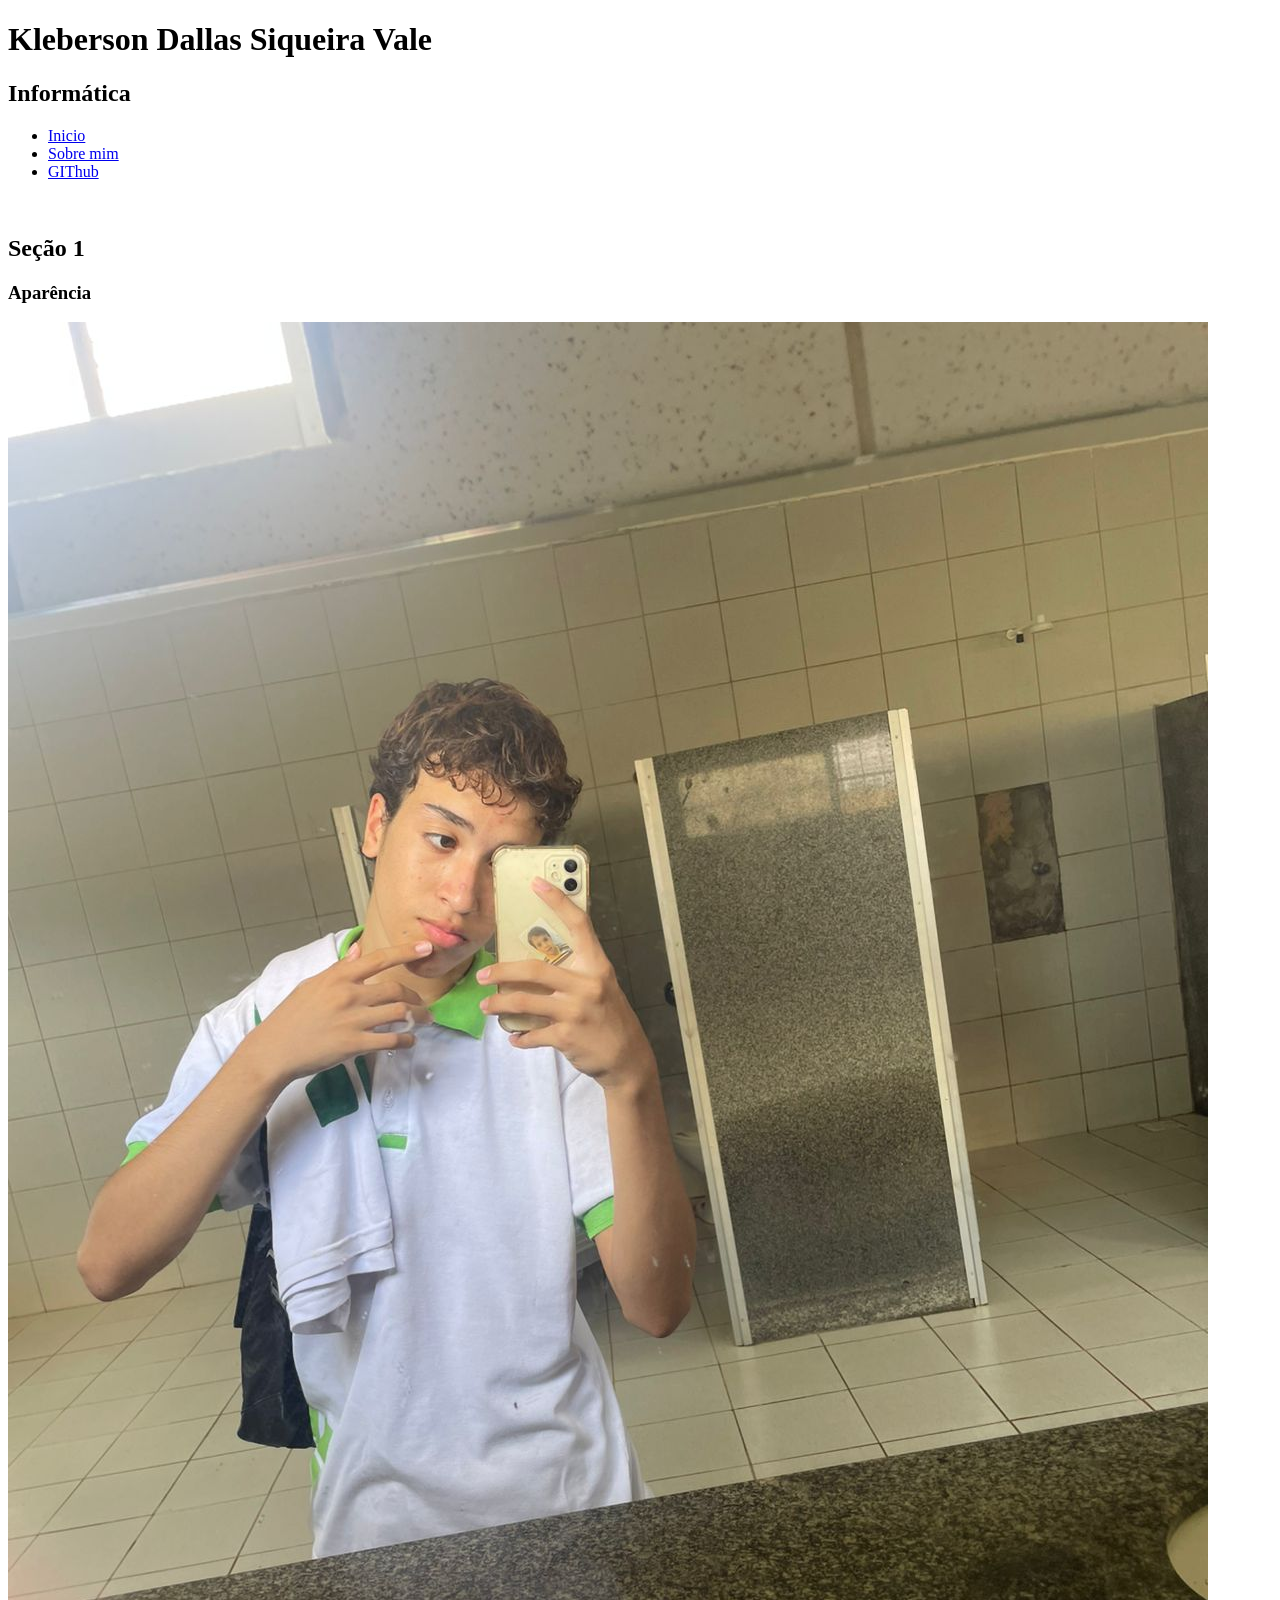
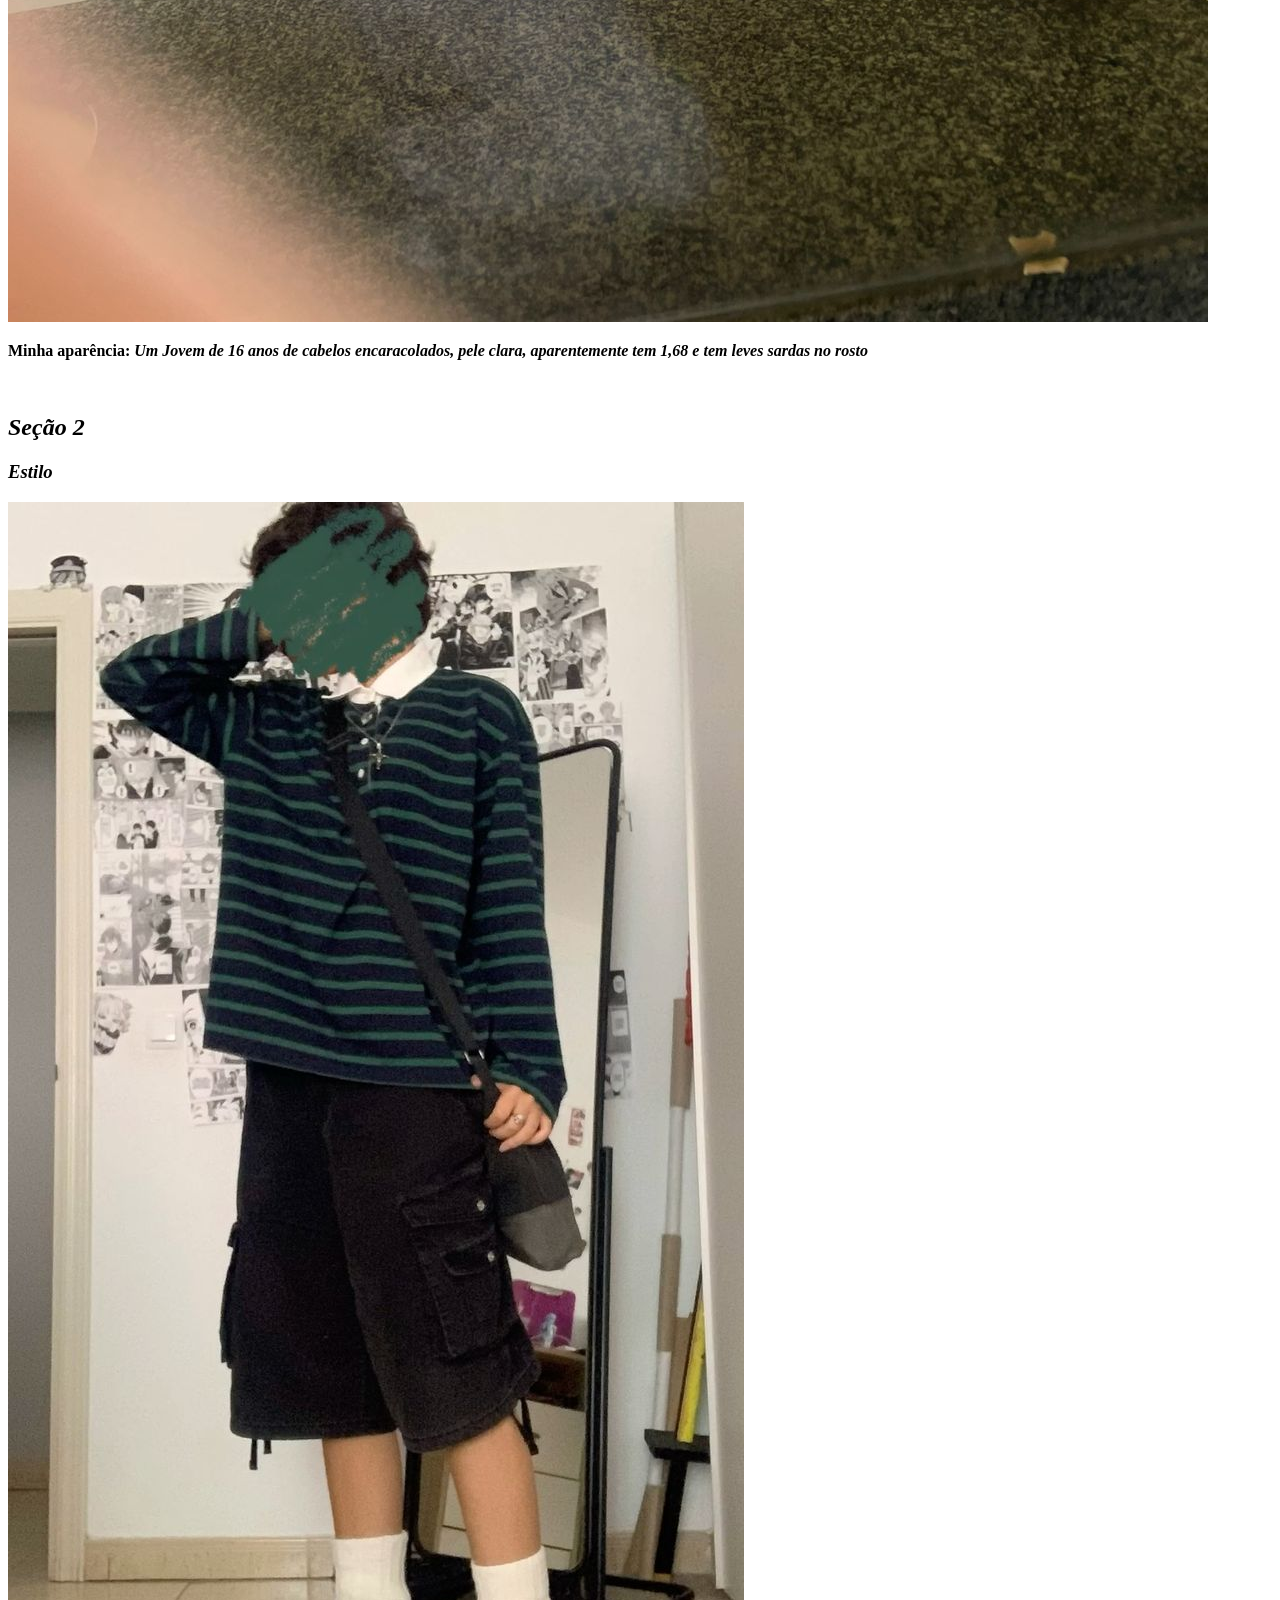
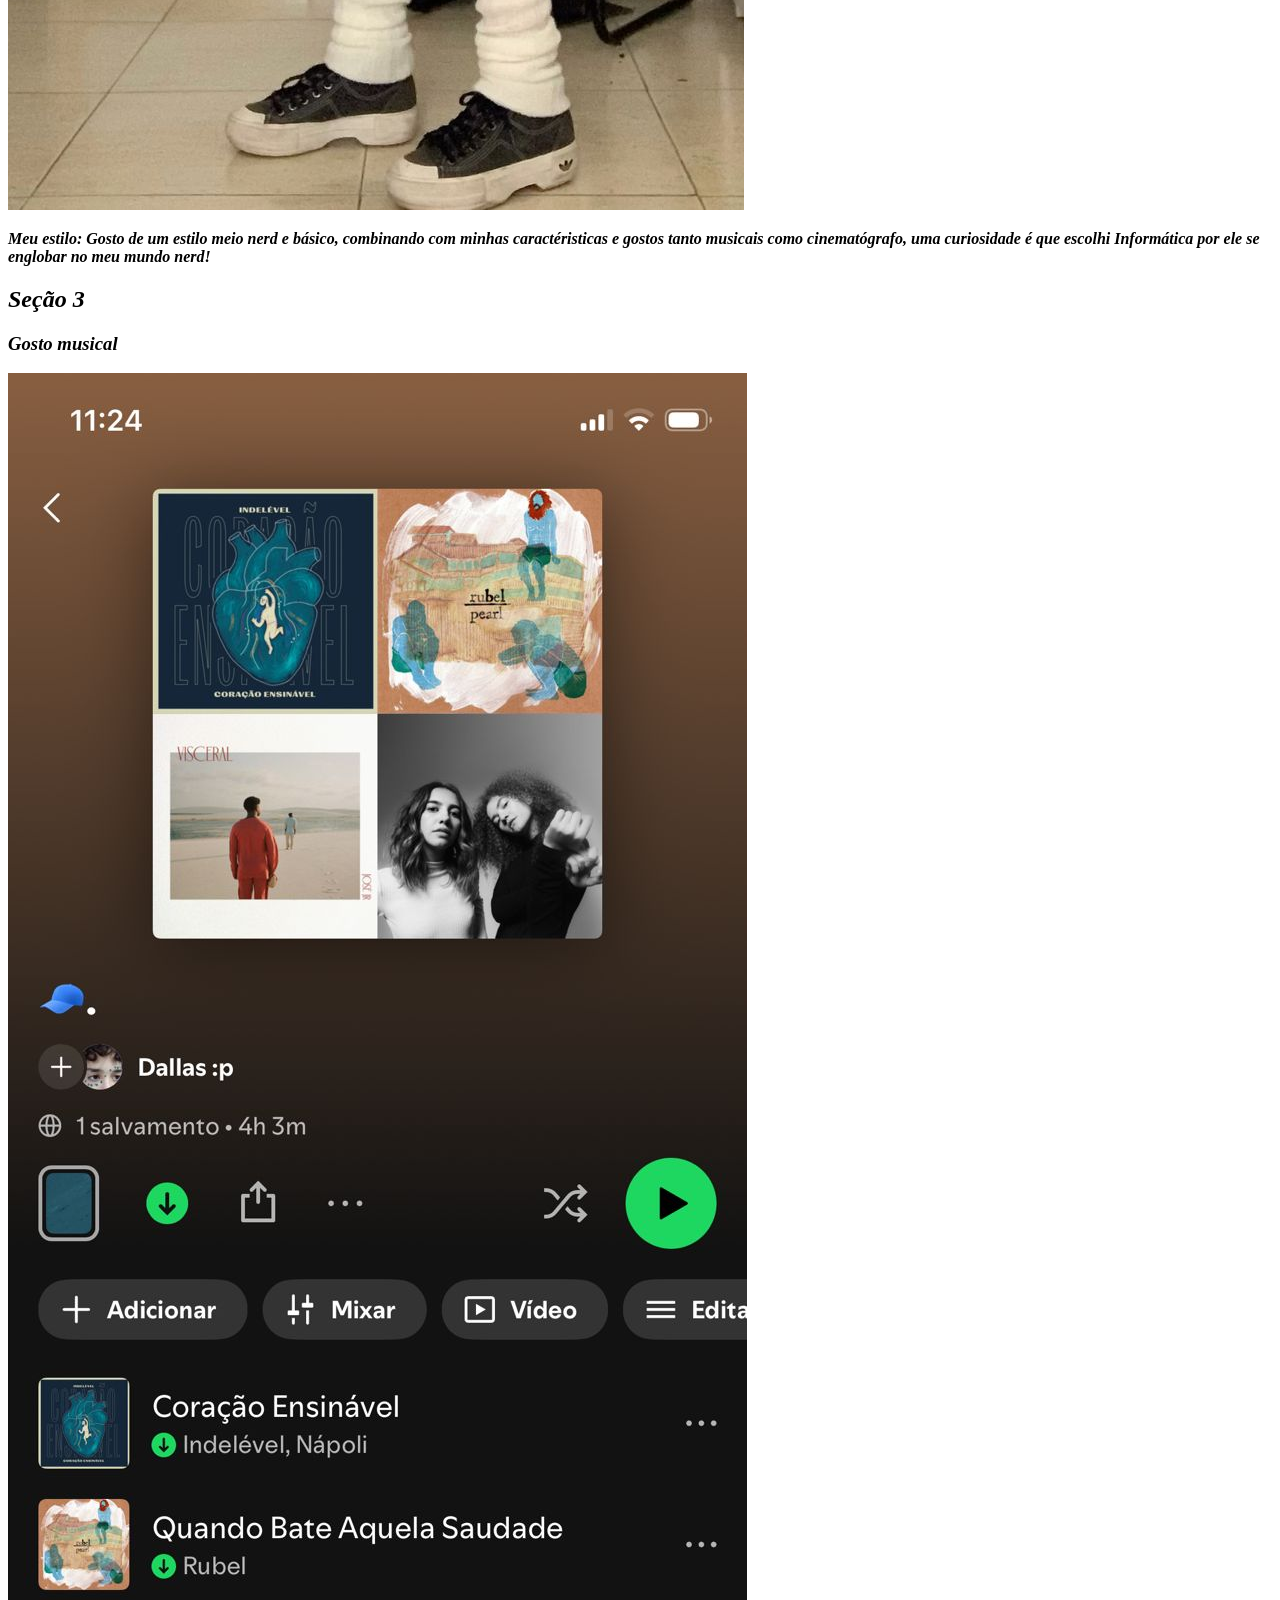
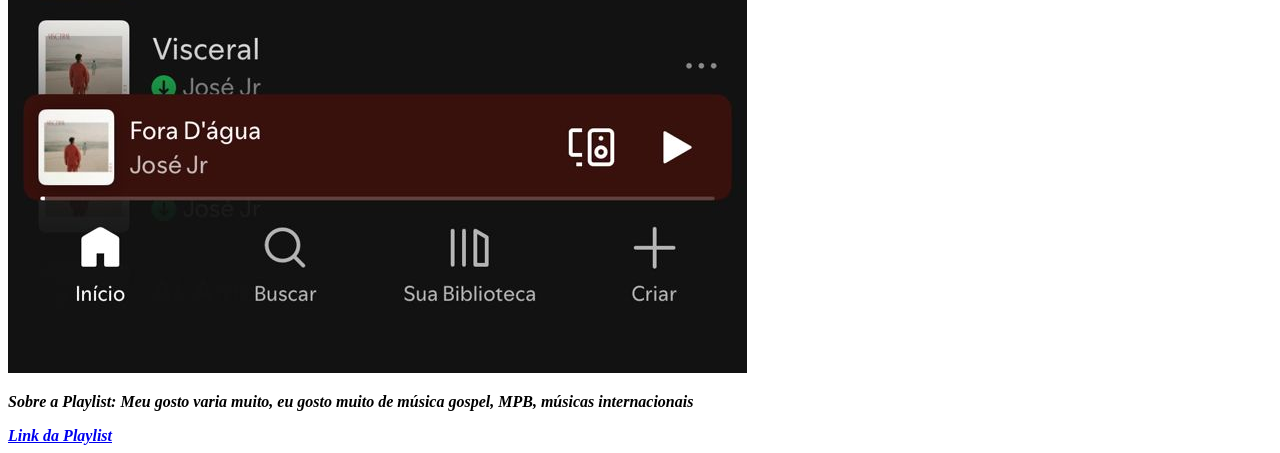
==== desafio1.html @ 394ef0db "Desafio" ====
<!DOCTYPE html>
<html lang="pt-br">
<head>
    <meta charset="UTF-8">
    <meta name="viewport" content="width=device-width, initial-scale=1.0">
    <title>Desafio</title>
</head>
<body>
    <header>
        <h1>Kleberson Dallas Siqueira Vale</h1>
        <h2>Informática</h2>
    <nav>
        <ul>
            <li>
                 <a href="#">Inicio</a>
            </li>
            <li>
                <a href="sobre.html">Sobre mim</a>
            </li>
            <li>
                 <a href="https://github.com/idallasx/Aw-by-dallas" target="_blank"
              >GIThub</a>
            </li>
        </ul>
    </nav>
    </header>
    <br>
    
    <main>
        <section>
            <h2>Seção 1</h2>
            <h3>Aparência</h3>
            <img src="assets/imgs/dallas.jpeg" alt="Minha Aparência real">
            <p><strong>Minha aparência:<strong> <em>Um Jovem de 16 anos de cabelos encaracolados, pele clara, aparentemente tem 1,68 e tem leves sardas no rosto<em></p>
        </section>
<br>
        <section>
            <h2>Seção 2</h2>
            <h3>Estilo</h3>
            <img src="assets/estilo.jpg" alt="Estilo Nerd">
            <p><strong> Meu estilo:<strong> <em>Gosto de um estilo meio nerd e básico, combinando com minhas caractéristicas e gostos tanto musicais como cinematógrafo, uma curiosidade é que escolhi Informática por ele se englobar no meu mundo nerd!</em></p>
        </section>

        <section>
            <h2> Seção 3</h2>
            <h3>Gosto musical</h3>
            <img src="assets/WhatsApp Image 2026-05-20 at 11.24.20.jpeg" alt="Playlist do Spotify">
            <p><em>Sobre a Playlist: Meu gosto varia muito, eu gosto muito de música gospel, MPB, músicas internacionais </em></p>
            <nav> 
                <a href="https://open.spotify.com/playlist/6xL41j34WmkWVEf6mgVivh?si=styfaFKDS6eUif9lzTONDg">  Link da Playlist</a>
            </nav>
        </section>
    </main>
</body>
</html>
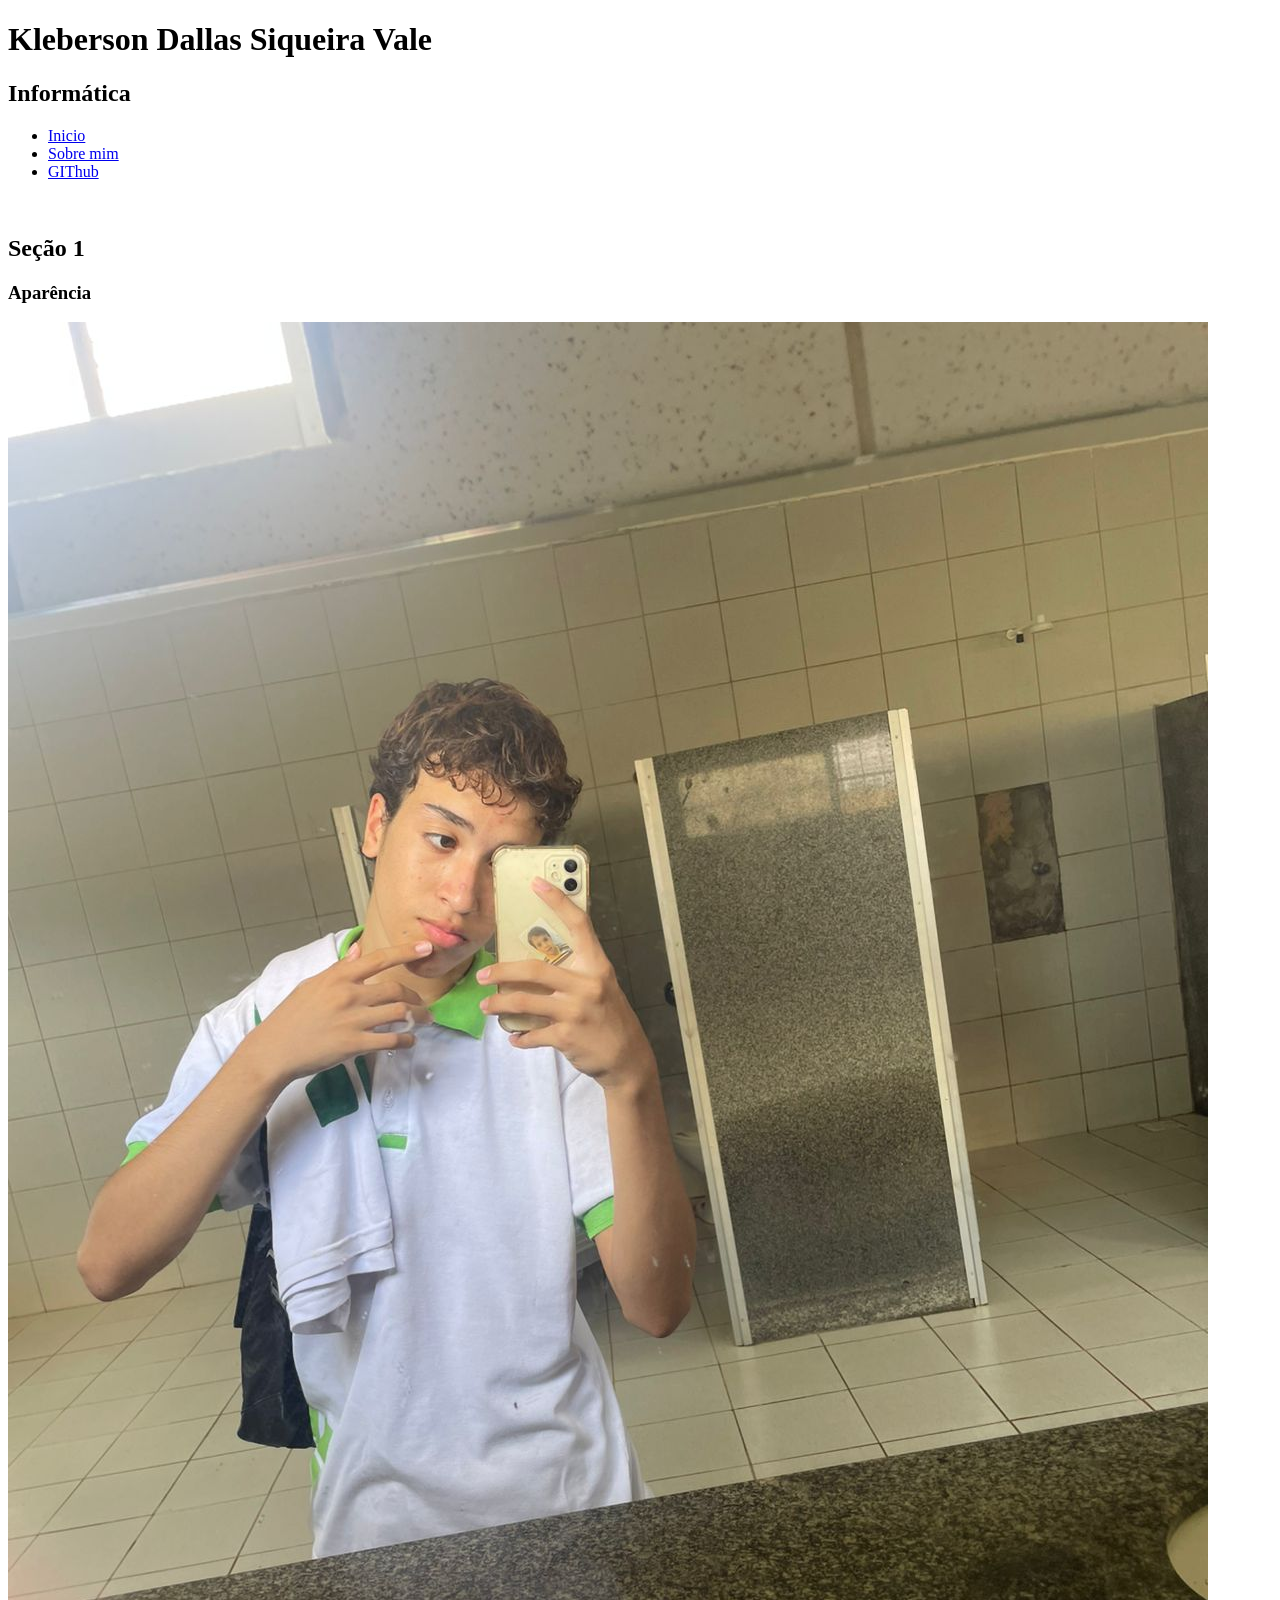
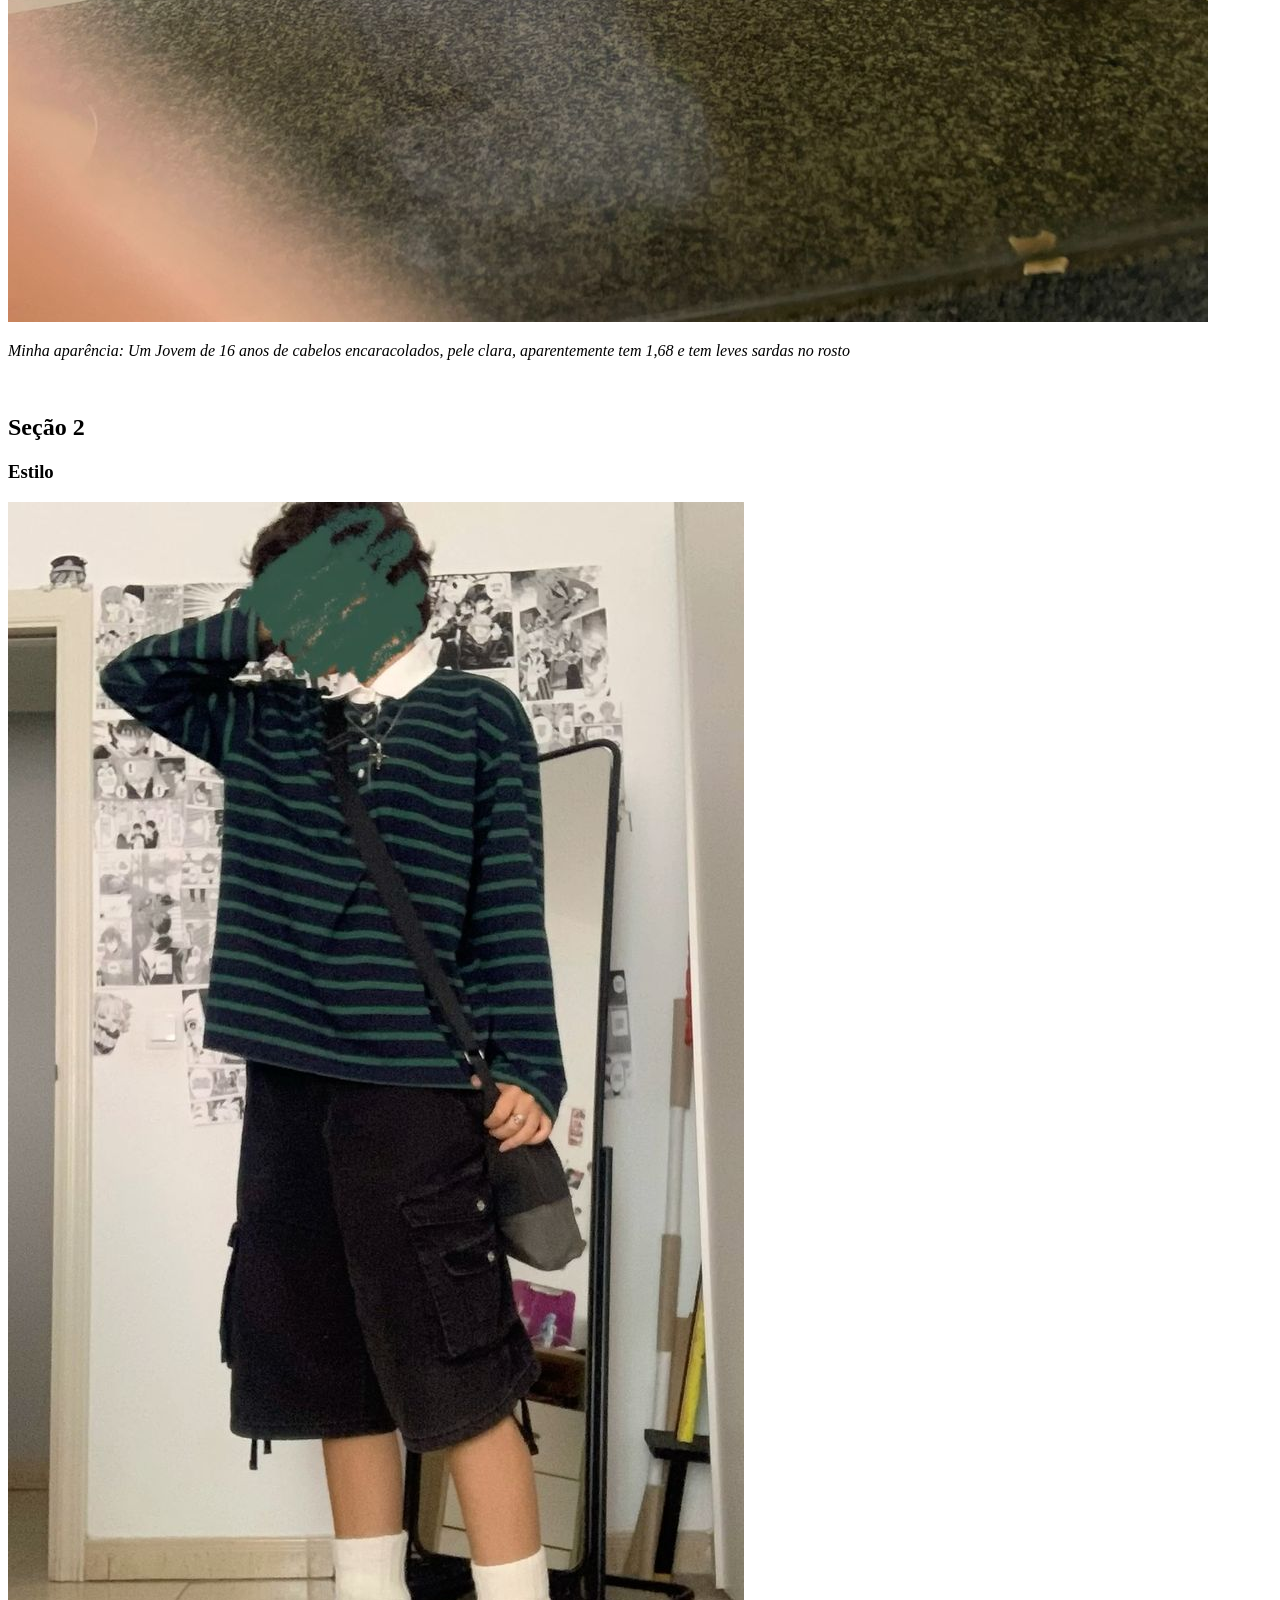
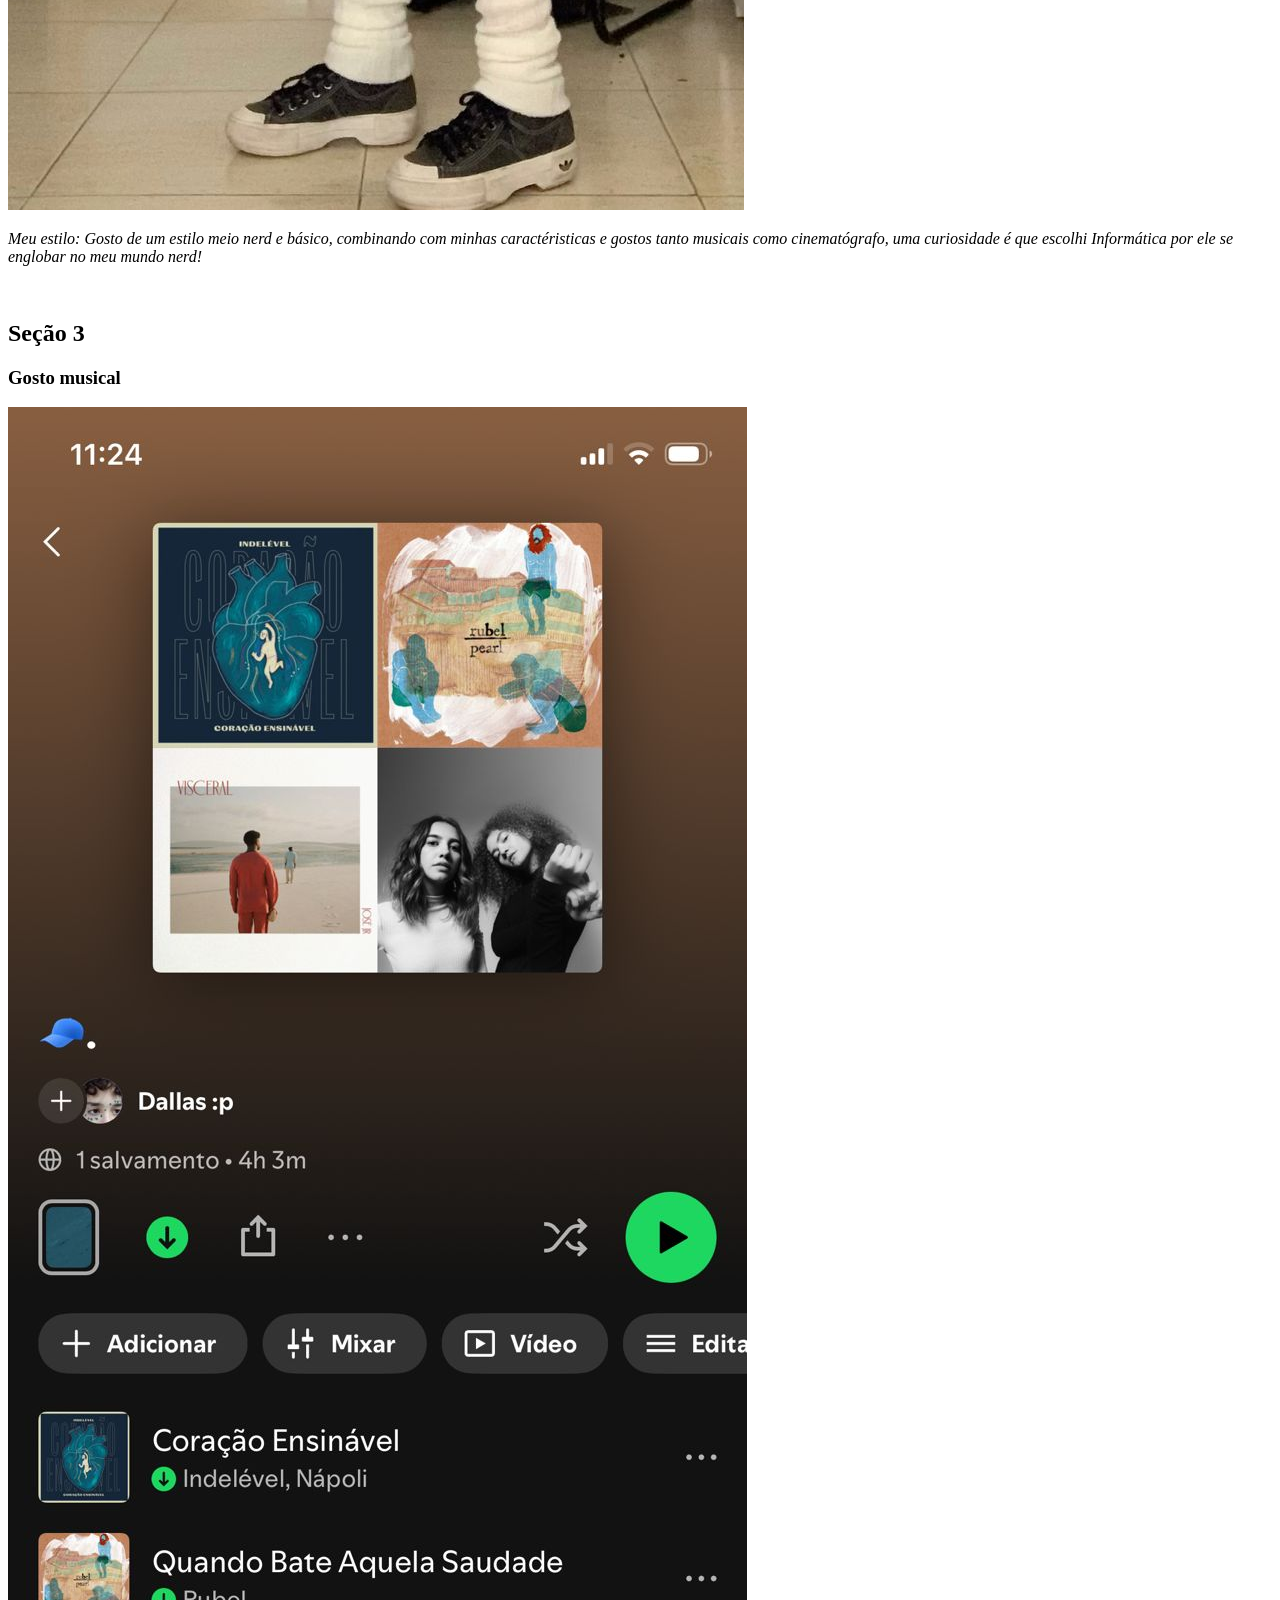
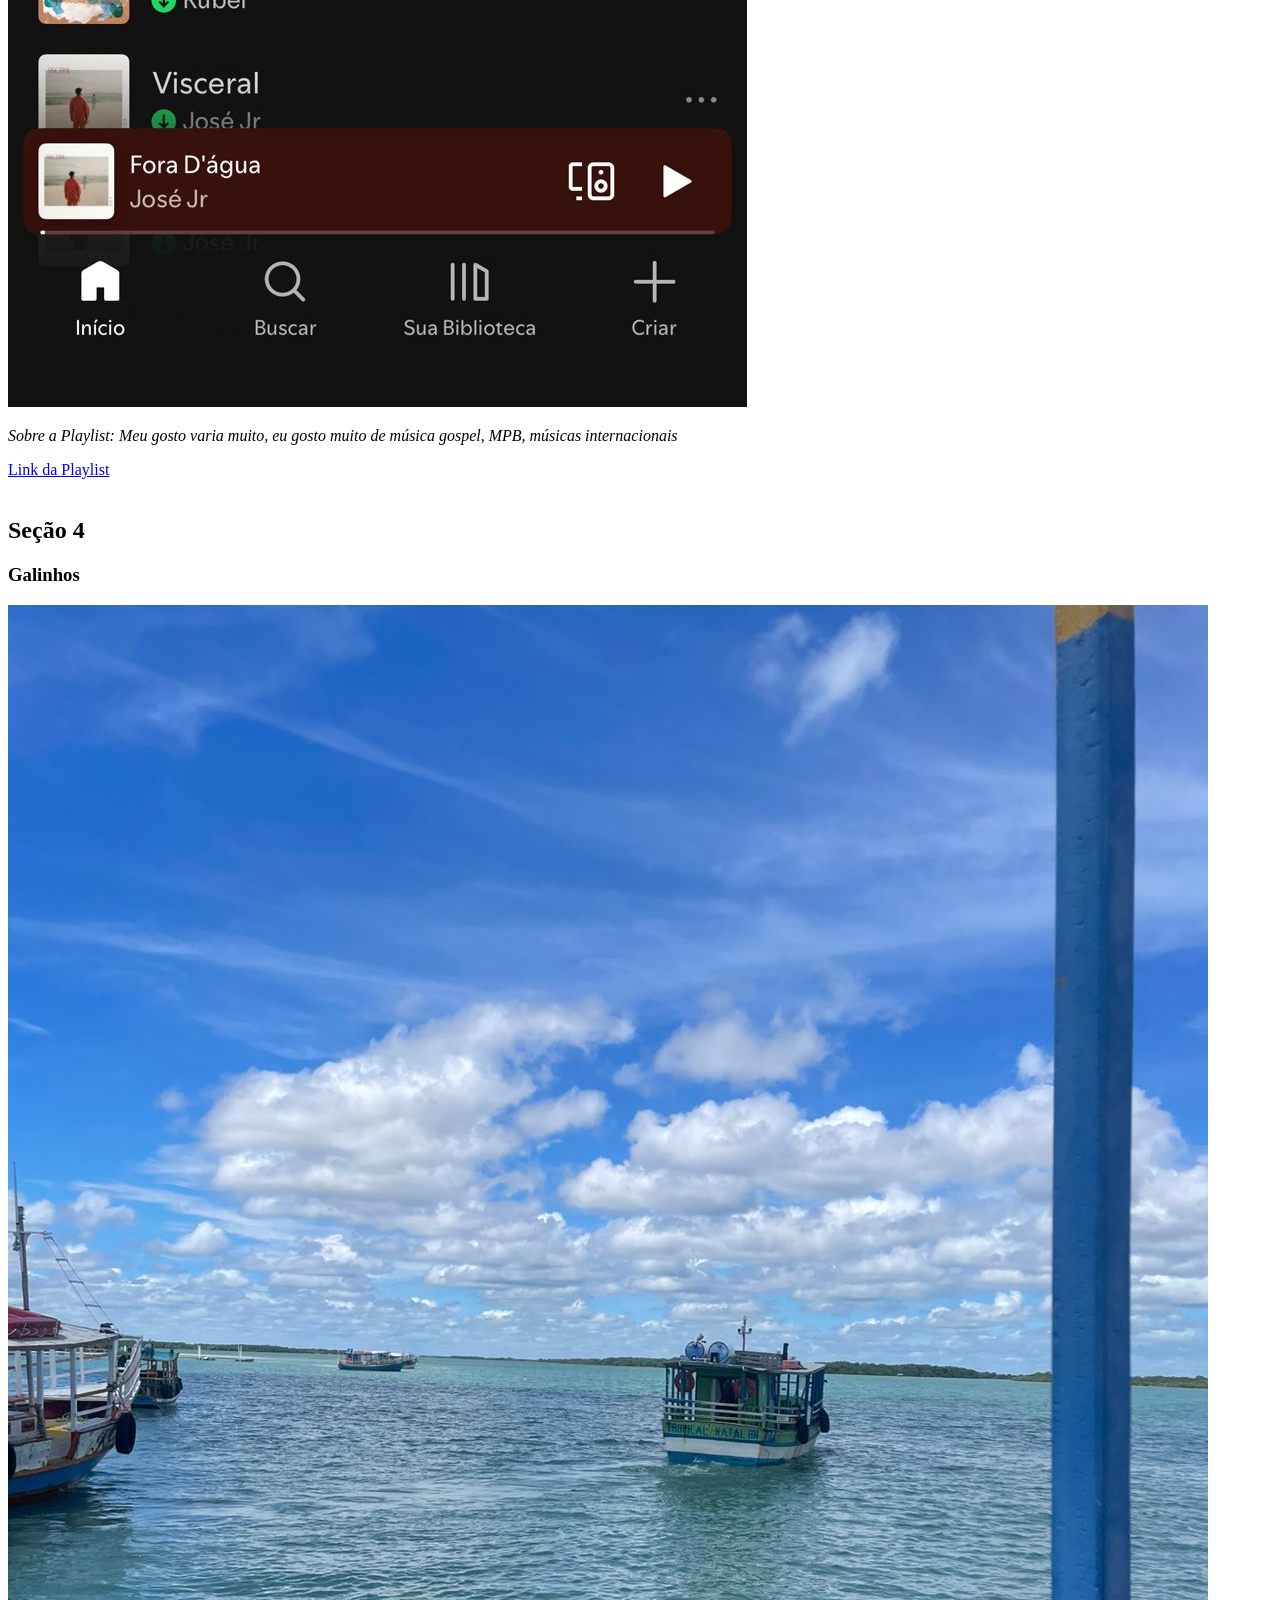
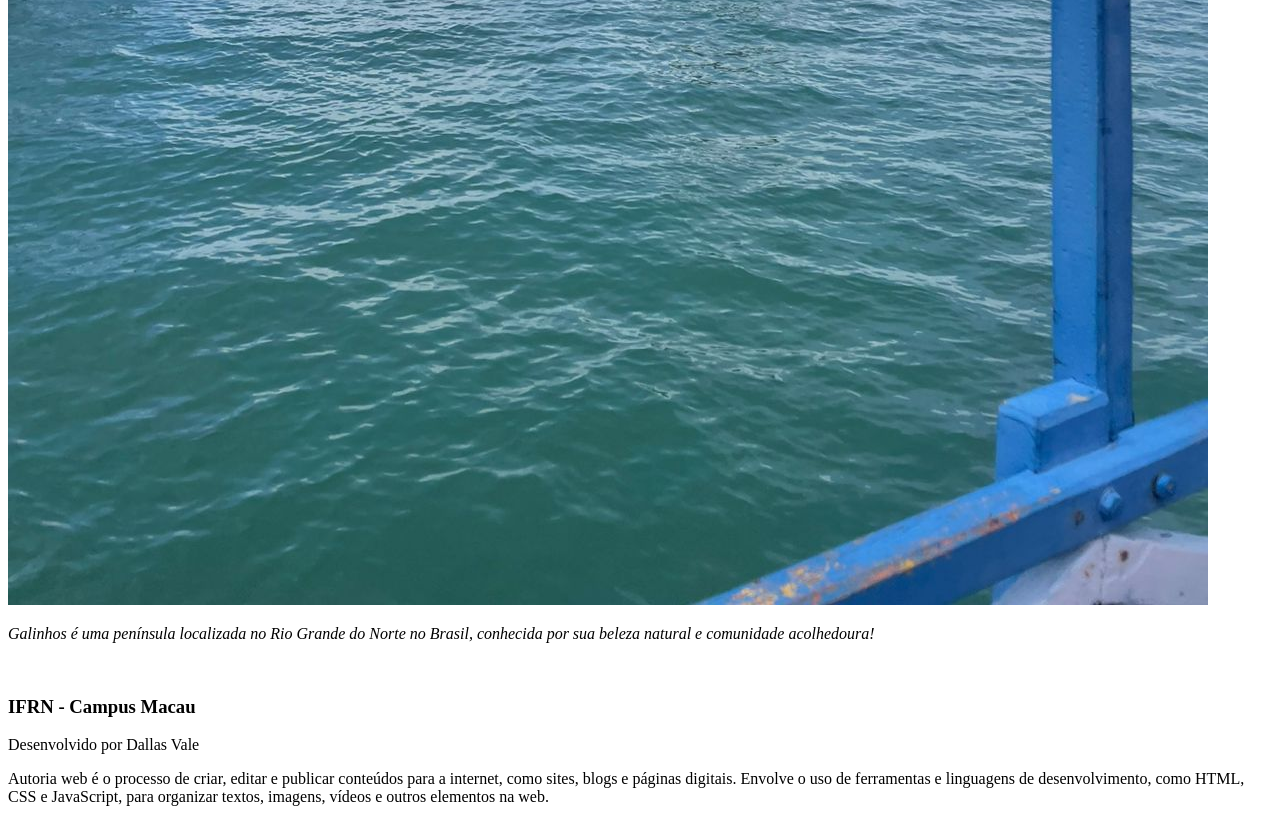
==== commit 10137b52: "Desafio 1 OK" ====
--- a/desafio1.html
+++ b/desafio1.html
@@ -1,55 +1,116 @@
-<!DOCTYPE html>
+<!doctype html>
 <html lang="pt-br">
-<head>
-    <meta charset="UTF-8">
-    <meta name="viewport" content="width=device-width, initial-scale=1.0">
+  <head>
+    <meta charset="UTF-8" />
+    <meta name="viewport" content="width=device-width, initial-scale=1.0" />
     <title>Desafio</title>
-</head>
-<body>
+  </head>
+  <body>
     <header>
-        <h1>Kleberson Dallas Siqueira Vale</h1>
-        <h2>Informática</h2>
-    <nav>
+      <h1>Kleberson Dallas Siqueira Vale</h1>
+      <h2>Informática</h2>
+      <nav>
         <ul>
-            <li>
-                 <a href="#">Inicio</a>
-            </li>
-            <li>
-                <a href="sobre.html">Sobre mim</a>
-            </li>
-            <li>
-                 <a href="https://github.com/idallasx/Aw-by-dallas" target="_blank"
-              >GIThub</a>
-            </li>
+          <li>
+            <a href="#">Inicio</a>
+          </li>
+          <li>
+            <a href="sobre.html">Sobre mim</a>
+          </li>
+          <li>
+            <a href="https://github.com/idallasx/Aw-by-dallas" target="_blank"
+              >GIThub</a
+            >
+          </li>
         </ul>
-    </nav>
+      </nav>
     </header>
-    <br>
-    
+    <br />
     <main>
-        <section>
-            <h2>Seção 1</h2>
-            <h3>Aparência</h3>
-            <img src="assets/imgs/dallas.jpeg" alt="Minha Aparência real">
-            <p><strong>Minha aparência:<strong> <em>Um Jovem de 16 anos de cabelos encaracolados, pele clara, aparentemente tem 1,68 e tem leves sardas no rosto<em></p>
-        </section>
-<br>
-        <section>
-            <h2>Seção 2</h2>
-            <h3>Estilo</h3>
-            <img src="assets/estilo.jpg" alt="Estilo Nerd">
-            <p><strong> Meu estilo:<strong> <em>Gosto de um estilo meio nerd e básico, combinando com minhas caractéristicas e gostos tanto musicais como cinematógrafo, uma curiosidade é que escolhi Informática por ele se englobar no meu mundo nerd!</em></p>
-        </section>
+      <section>
+        <h2>Seção 1</h2>
+        <h3>Aparência</h3>
+        <div>
+          <img src="assets/imgs/dallas.jpeg" alt="Minha Aparência real" />
+        </div>
+        <p>
+          <em
+            >Minha aparência: Um Jovem de 16 anos de cabelos encaracolados, pele
+            clara, aparentemente tem 1,68 e tem leves sardas no rosto</em
+          >
+        </p>
+      </section>
+      <br />
+      <section>
+        <h2>Seção 2</h2>
+        <h3>Estilo</h3>
+        <div>
+          <img src="assets/estilo.jpg" alt="Estilo Nerd" />
+        </div>
+        <p>
+          <em
+            >Meu estilo: Gosto de um estilo meio nerd e básico, combinando com
+            minhas caractéristicas e gostos tanto musicais como cinematógrafo,
+            uma curiosidade é que escolhi Informática por ele se englobar no meu
+            mundo nerd!</em
+          >
+        </p>
+      </section>
 
-        <section>
-            <h2> Seção 3</h2>
-            <h3>Gosto musical</h3>
-            <img src="assets/WhatsApp Image 2026-05-20 at 11.24.20.jpeg" alt="Playlist do Spotify">
-            <p><em>Sobre a Playlist: Meu gosto varia muito, eu gosto muito de música gospel, MPB, músicas internacionais </em></p>
-            <nav> 
-                <a href="https://open.spotify.com/playlist/6xL41j34WmkWVEf6mgVivh?si=styfaFKDS6eUif9lzTONDg">  Link da Playlist</a>
-            </nav>
-        </section>
+      <br />
+
+      <section>
+        <h2>Seção 3</h2>
+        <h3>Gosto musical</h3>
+        <div>
+          <img
+            src="assets/WhatsApp Image 2026-05-20 at 11.24.20.jpeg"
+            alt="Playlist do Spotify"
+          />
+        </div>
+        <p>
+          <em
+            >Sobre a Playlist: Meu gosto varia muito, eu gosto muito de música
+            gospel, MPB, músicas internacionais
+          </em>
+        </p>
+        <nav>
+          <a
+            href="https://open.spotify.com/playlist/6xL41j34WmkWVEf6mgVivh?si=styfaFKDS6eUif9lzTONDg"
+          >
+            Link da Playlist</a
+          >
+        </nav>
+      </section>
+
+      <br />
+
+      <section>
+        <h2>Seção 4</h2>
+        <h3>Galinhos</h3>
+        <div>
+          <img src="assets/WhatsApp Image 2026-05-21 at 13.40.05.jpeg" alt="" />
+        </div>
+        <p>
+          <em
+            >Galinhos é uma península localizada no Rio Grande do Norte no
+            Brasil, conhecida por sua beleza natural e comunidade
+            acolhedoura!</em
+          >
+        </p>
+      </section>
     </main>
-</body>
-</html>+    <br />
+    <footer>
+      <h3><strong>IFRN - Campus Macau</strong></h3>
+      <p>Desenvolvido por Dallas Vale</p>
+      <p>
+        Autoria web é o processo de criar, editar e publicar conteúdos para a
+        internet, como sites, blogs e páginas digitais. Envolve o uso de
+        ferramentas e linguagens de desenvolvimento, como HTML, CSS e
+        JavaScript, para organizar textos, imagens, vídeos e outros elementos na
+        web.
+      </p>
+    </footer>
+  </body>
+</html>
